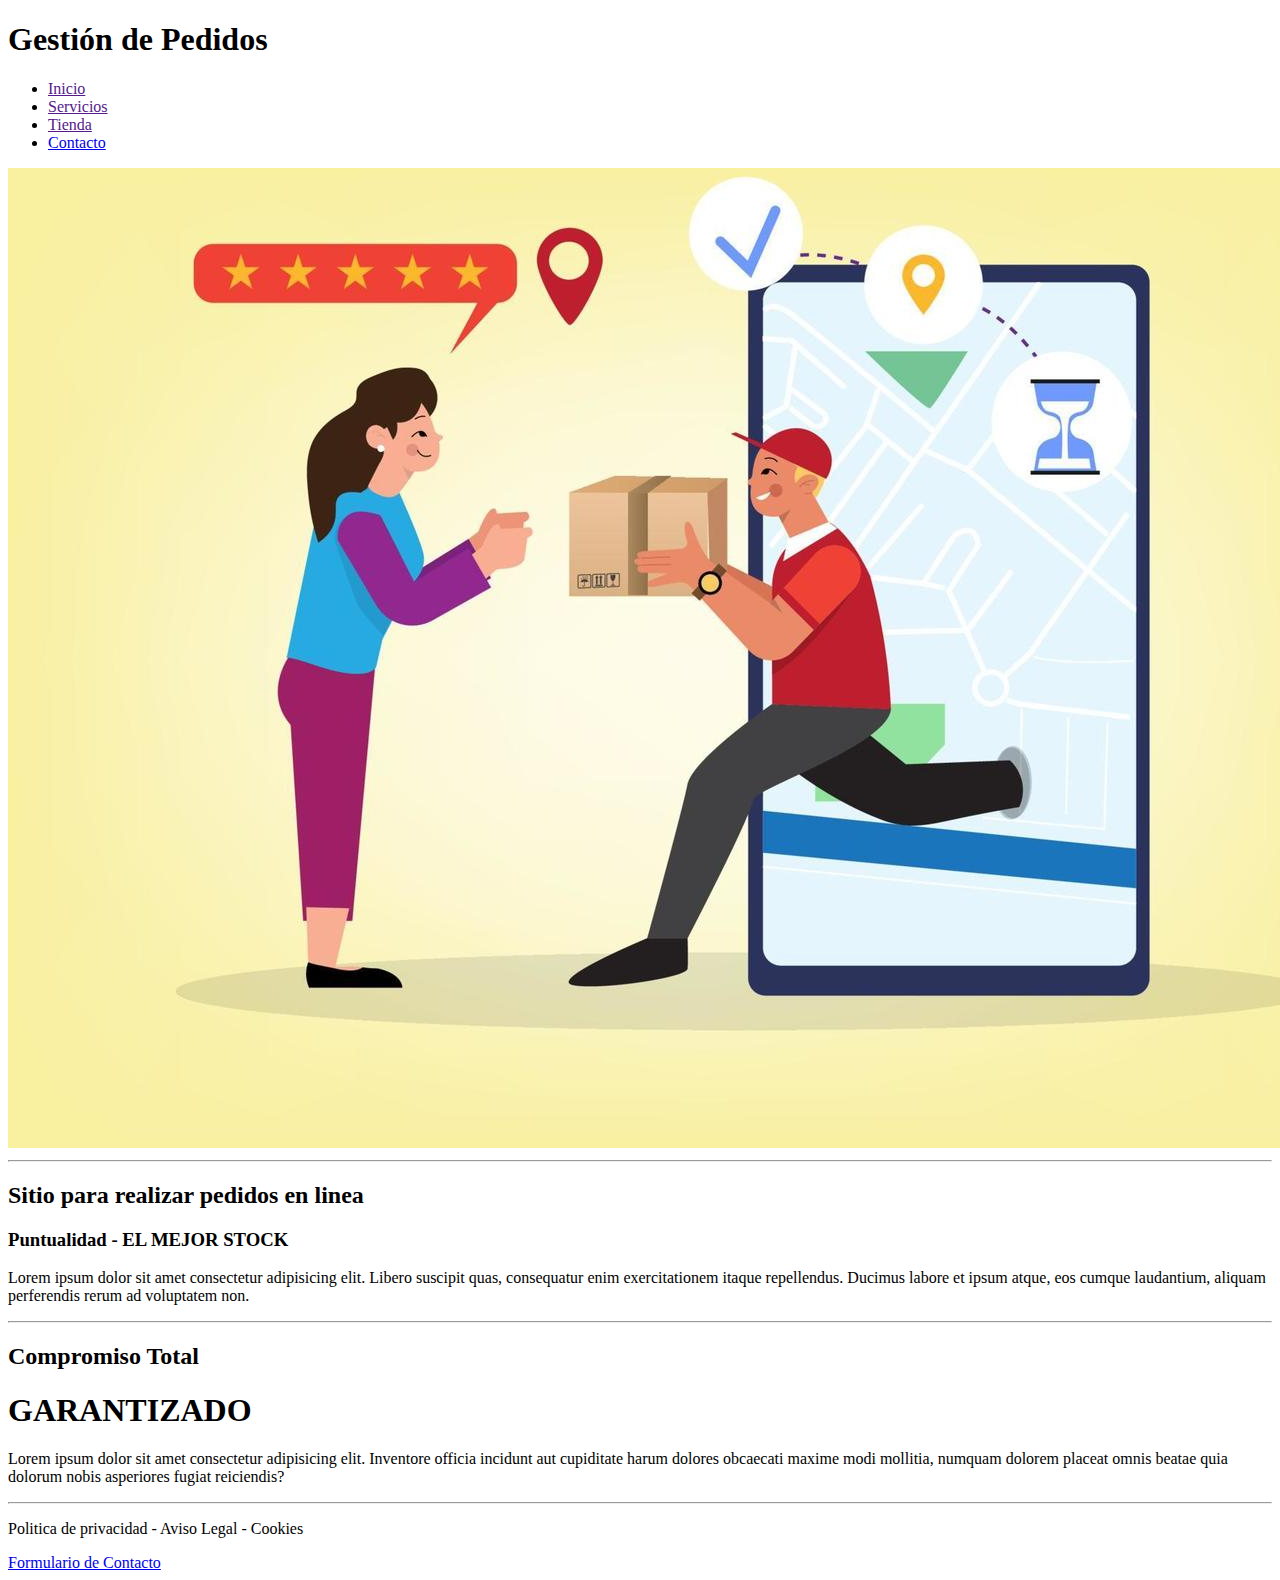
==== M03 HTML/Homework-html/Index.html @ 0da2bda3 "Homework html - ejerccios MO5 1 al 7" ====
<!DOCTYPE html>
    <html lang="es">
    <head>
        <!--META DATOS -->

        <meta charset="UTF-8">
        <!-- Para paginas responsitivas-->
        <meta name="viewport" content="width=device-width, initial-scale=1.0">
        <title>Gestion Pedidos</title>
    </head>
    <body>
        <header>
            <h1>Gestión de Pedidos</h1>
            <nav>
                <ul>
                    <li>
                        <a href="">Inicio</a>
                    </li>
                    <li>
                        <a href="">Servicios</a>
                    </li>
                    <li>
                        <a href="">Tienda</a>
                    </li>
                    <li>
                        <a href="./contacto.html">Contacto</a>
                    </li>
                </ul>
            </nav>
        </header>
        <main>
            <section>
                <img src="./imagen.jpg" alt="imagne de prueba">
                <hr>
                <h2>Sitio para realizar pedidos en linea</h2>
                <article>
                    <h3>Puntualidad - EL MEJOR STOCK</h3>
                        <div>
                            <p>Lorem ipsum dolor sit amet consectetur adipisicing elit. Libero suscipit quas, consequatur enim exercitationem itaque repellendus.
                            Ducimus labore et ipsum atque, eos cumque laudantium, aliquam perferendis rerum ad voluptatem non.</p>
                        </div>
                    </article>
                <hr />
                <h2>Compromiso Total</h3>
                <h1>GARANTIZADO</h1>
                <Article>
                    <p>Lorem ipsum dolor sit amet consectetur adipisicing elit. Inventore officia incidunt aut cupiditate harum dolores obcaecati maxime modi mollitia,
                         numquam dolorem placeat omnis beatae quia dolorum nobis asperiores fugiat reiciendis?
                    </p>
                </Article>
                <hr />
            </section>
        </main>
        <footer>
            <p>Politica de privacidad - Aviso Legal - Cookies</p>
            <a href="contacto.html">Formulario de Contacto</a>
        </footer>
    </body>
</html>
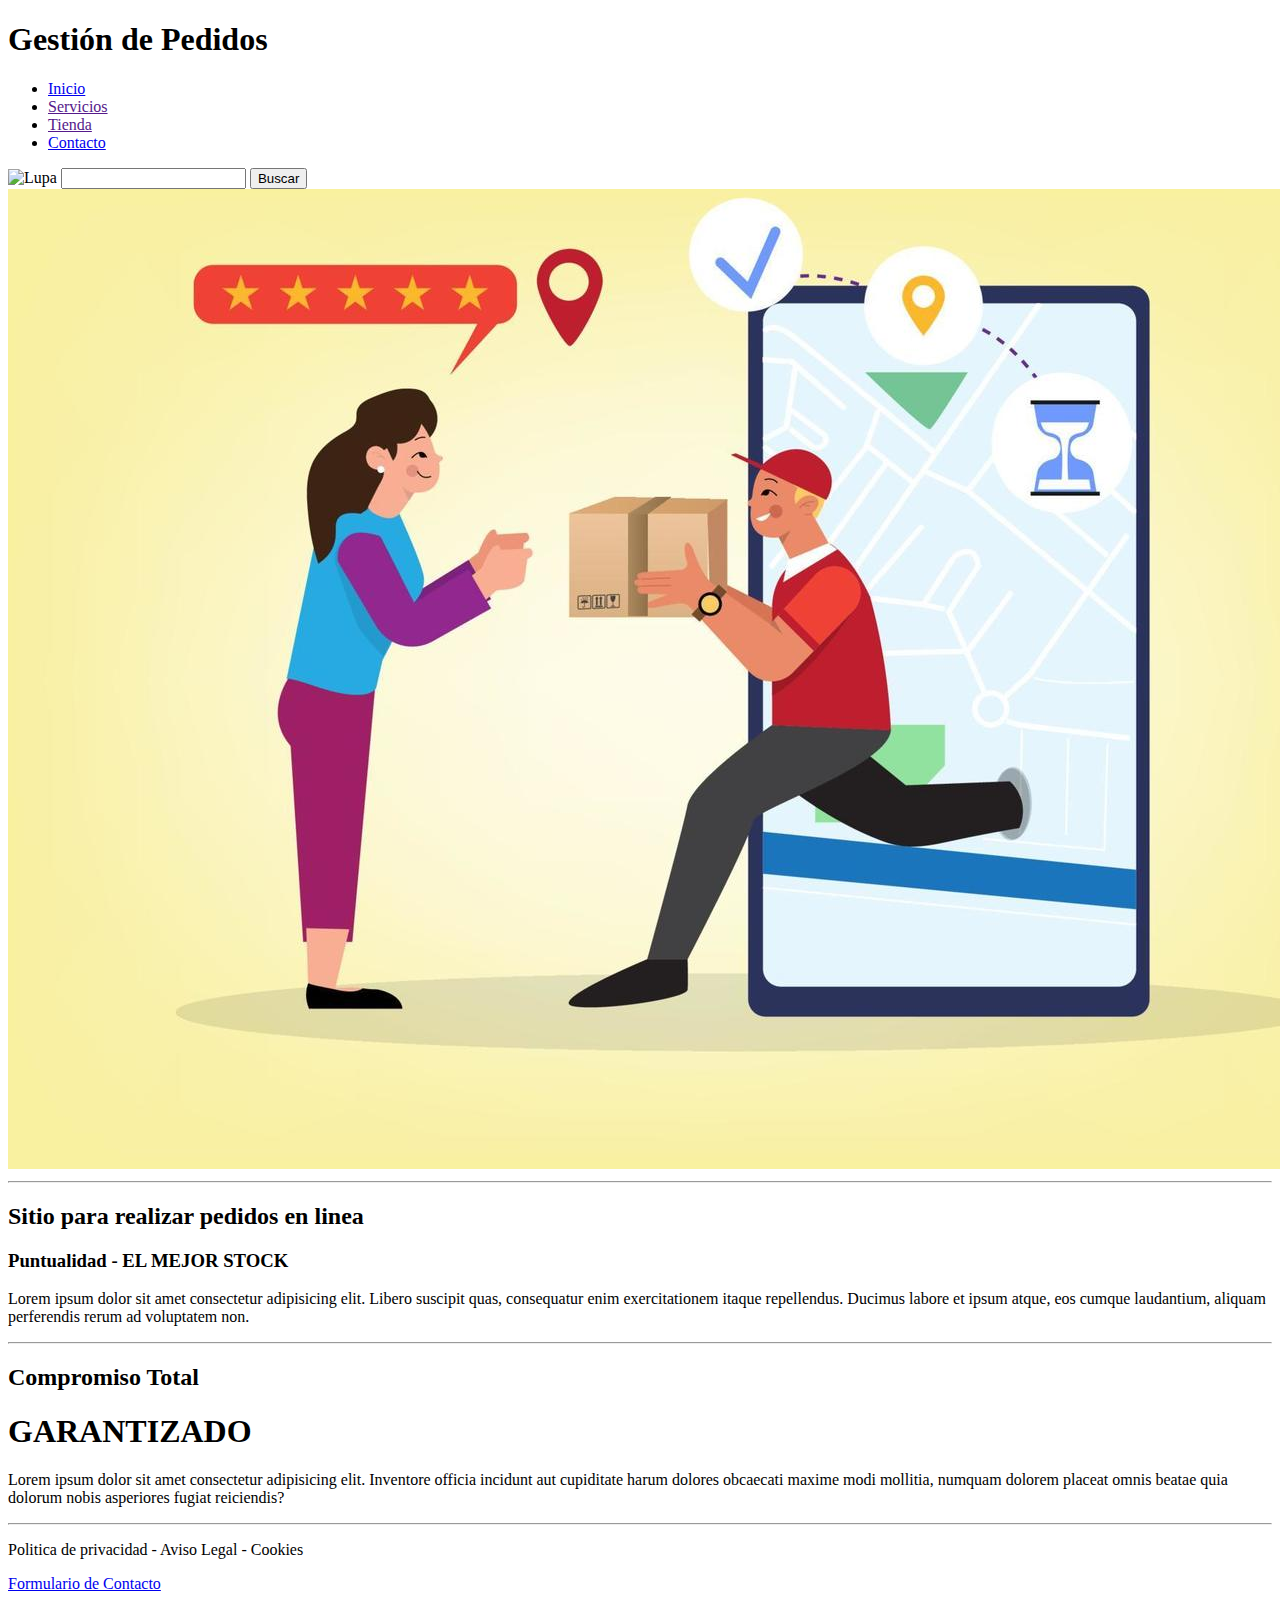
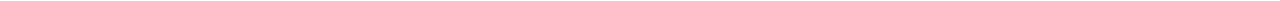
==== commit 9b60e098: "Ejercicios completos fundamentos js" ====
--- a/M03 HTML/Homework-html/Index.html
+++ b/M03 HTML/Homework-html/Index.html
@@ -6,6 +6,7 @@
         <meta charset="UTF-8">
         <!-- Para paginas responsitivas-->
         <meta name="viewport" content="width=device-width, initial-scale=1.0">
+        
         <title>Gestion Pedidos</title>
     </head>
     <body>
@@ -14,7 +15,7 @@
             <nav>
                 <ul>
                     <li>
-                        <a href="">Inicio</a>
+                        <a href="Index.html">Inicio</a>
                     </li>
                     <li>
                         <a href="">Servicios</a>
@@ -27,10 +28,15 @@
                     </li>
                 </ul>
             </nav>
+            <div>
+                <img src="./lupa.jpg" alt="Lupa" style="width: 15px;">
+                <input type="text">
+                <button>Buscar</button>
+            </div>
         </header>
         <main>
             <section>
-                <img src="./imagen.jpg" alt="imagne de prueba">
+                <img src="./imagen.jpg" alt="imagne de prueba" >
                 <hr>
                 <h2>Sitio para realizar pedidos en linea</h2>
                 <article>
